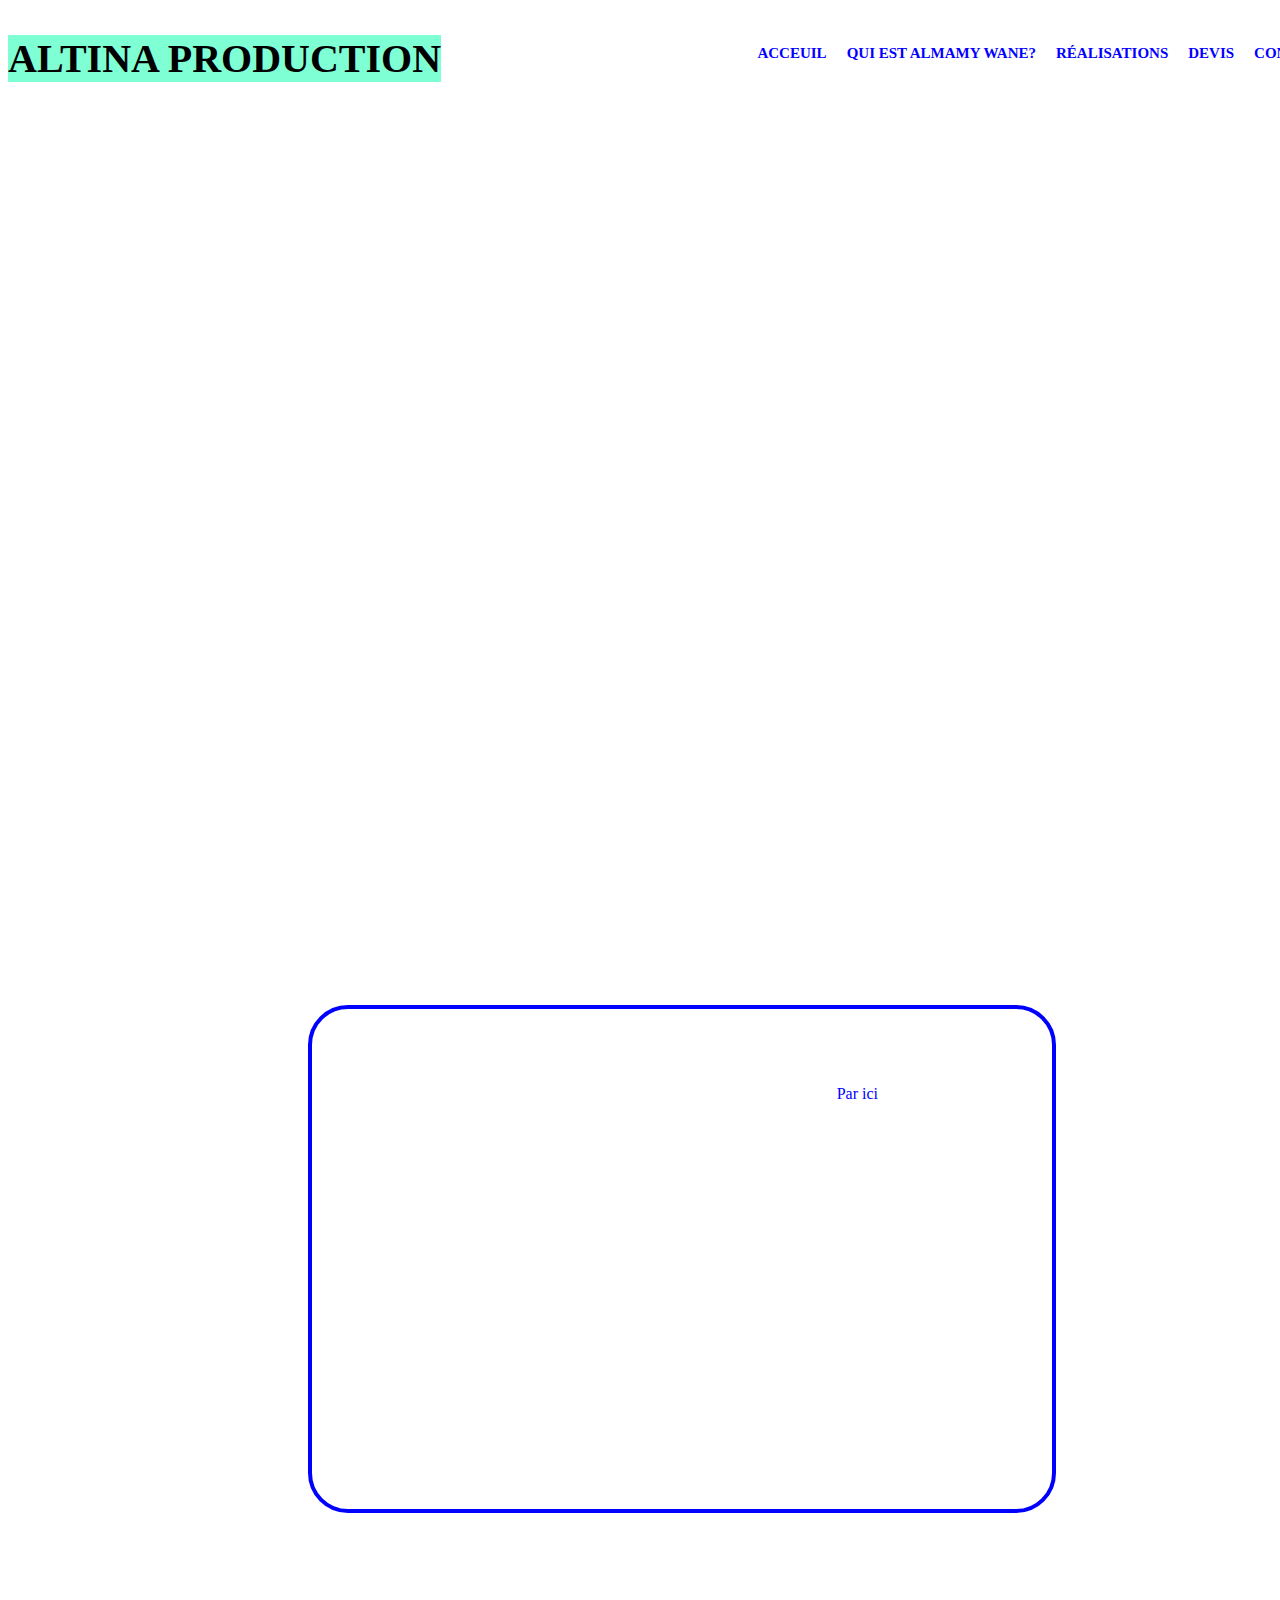
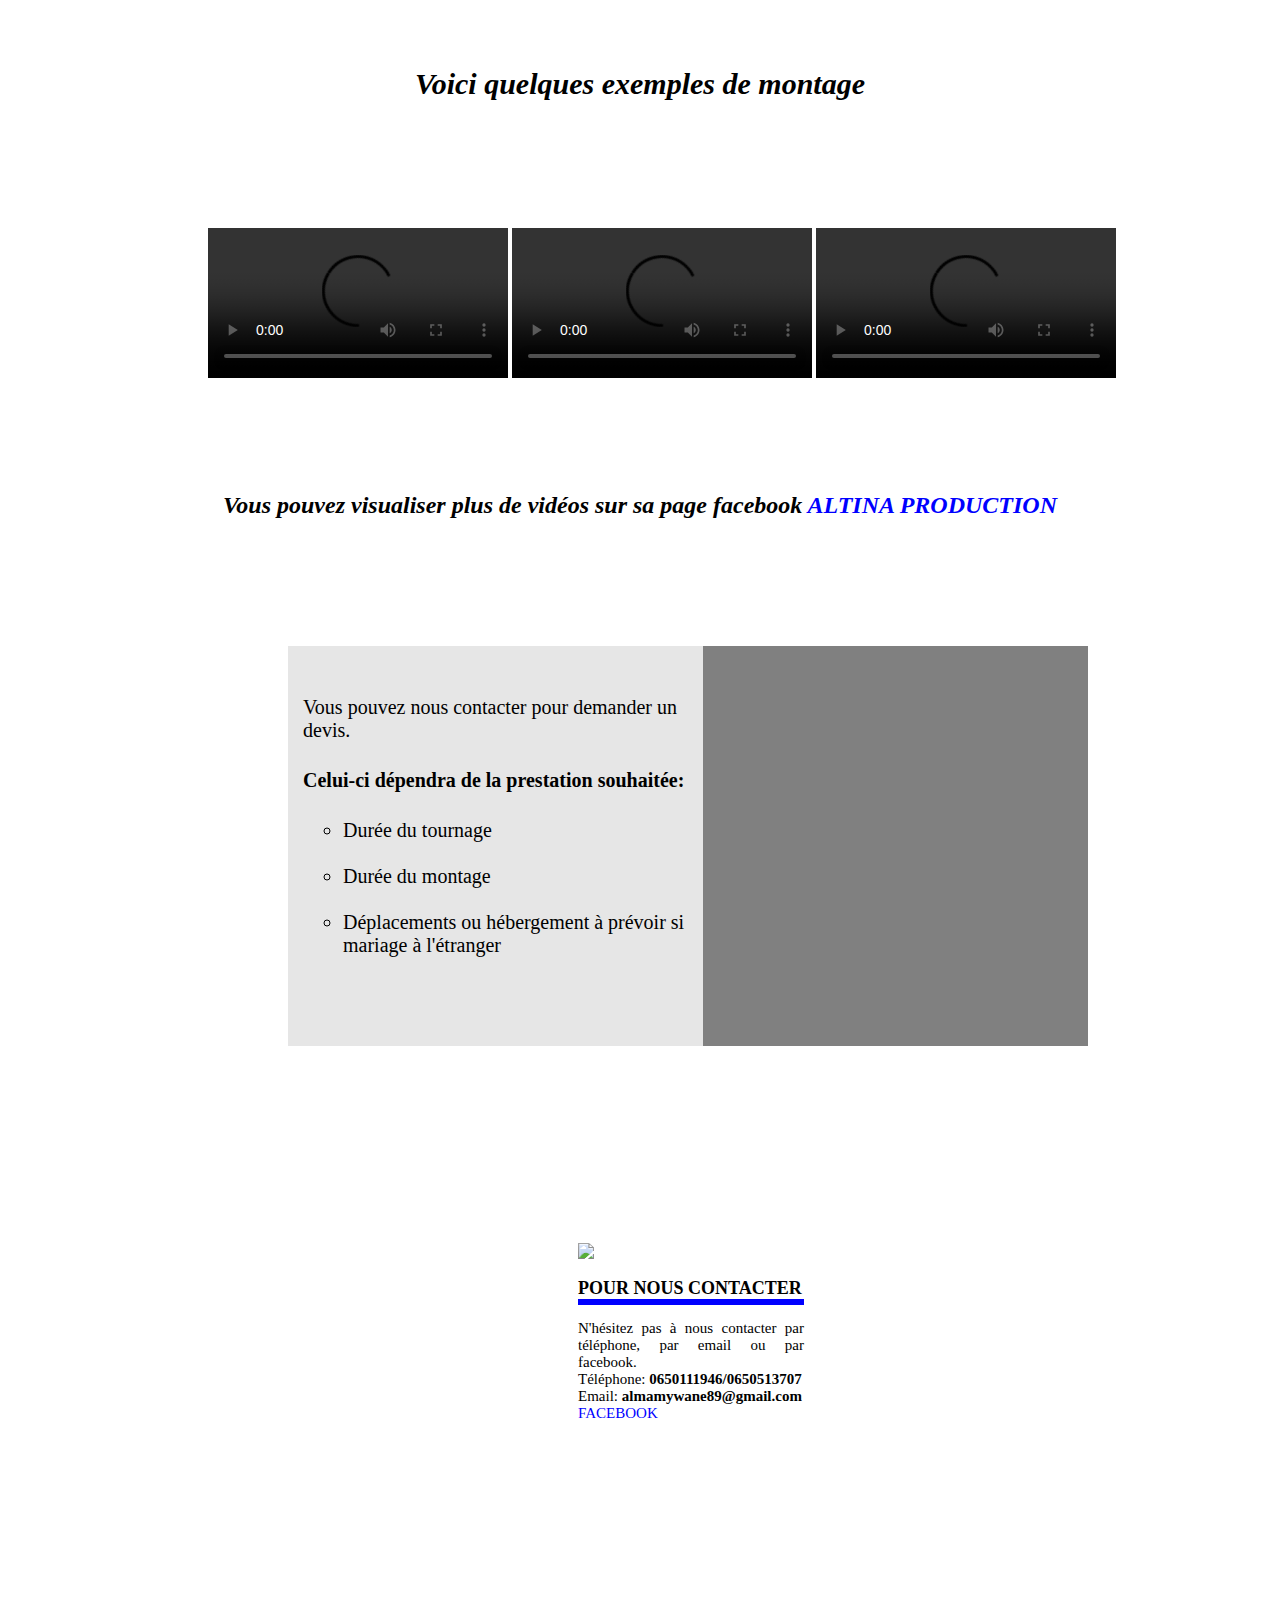
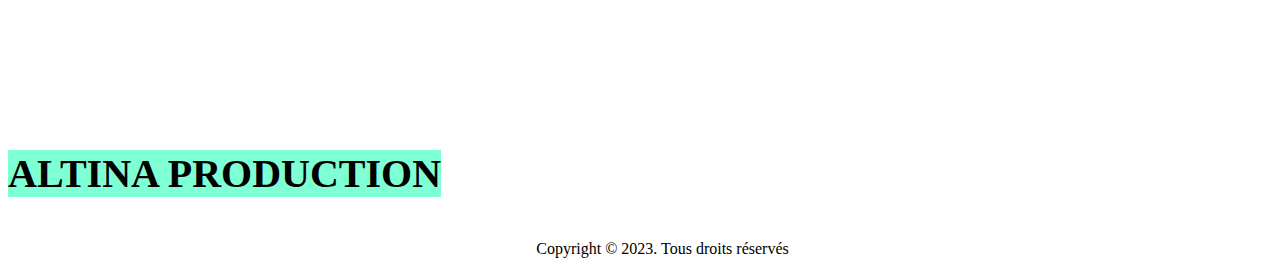
==== index.html @ e4ef5ee2 "upload index.html instead" ====
<!DOCTYPE html>
<htlm>
    <head>
            <title>
                ALTINA PRODUCTION
            </title>
            <link rel="stylesheet" href="styles.css">
    </head>
    <body>

            <header> 
            <div class="wrapper1"> 
             <h1>
                ALTINA PRODUCTION 
            </h1>
            <nav>
                <ul>
                    <li><a href="#Altina"> Acceuil </a> </li>
                    <li><a href="#IMAGE"> Qui est Almamy WANE? </a></li>
                    <li><a href="#Réalisations"> Réalisations </a></li>
                    <li><a href="#Devis"> Devis </a> </li>
                    <li><a href="#contact"> contact </a> </li>
                </ul>
             </nav>
        </div>
        <div class="clear"></div>
          </header>

          <section id="Altina"> 
            <h6> ALTINA <br> PRODUCTION</h6>
            <p> <small>
            <strong> C'est une société de production audiovisuelle crée par <span style="color: white;">Almamy WANE</span>. <br><br><br><br> 
            Elle répond à toute demande de prestations vidéos: mariages, baptêmes, anniversaires, spots publicitaires...) </strong>
        </P> </small> 
            <br> <br> 
          </div>
            </section>
        
        
        

            <section id="IMAGE">
            <Div class="wrapper">
            <h2 style="color: white" > QUI EST ALMAMY WANE ? </H2> 
            <a href="page2.html" target='_blank' class="button-1"> Par ici</a>
            </Div> 
            </section>
            <br> <br> <br> <br> <br> 

            <section id="Réalisations">
                <h2>
                    Voici quelques exemples de montage <br> <br> <br> <br>
                   </h2>
                   <p>
               
                       <video controls src="Maraige2 (online-video-cutter.com).mp4" width="20%" height="5%"> </video>
                       <video controls src="MariageEspage.mp4" width="20%" height="5%"> </video>
                       <video controls src="Spotpub (online-video-cutter.com).mp4" width="20%" height="5%"> </video>
       
                    
                   </p>
                   <div class="videos">
                   <br><br>Vous pouvez visualiser plus de vidéos sur sa page facebook <a href="https://www.facebook.com/almamywane89" target="_blank" class="spécial">      ALTINA PRODUCTION </a>
                   </div>
        
            





            </section>









            <section id="Devis"> 
            <article style="background-image: url(icone-devis-1.png)" class="D">
            <div class="Devis1"> 
            <p style="color: black;">
                Vous pouvez nous contacter pour demander un devis. <br> 
                <h4 style="color: black;"> Celui-ci dépendra de la prestation souhaitée: </h4>
                <ul style="color: BLACK;">
                    <li> Durée du tournage </li> <br>
                    <li> Durée du montage</li> <br>
                    <li> Déplacements ou hébergement à prévoir si mariage à l'étranger </li>
                </ul>      
                
            </p>
            </div>
            </article>
            </section>
        </section>
            
            <section id="contact">
            <img src="téléphone.png"> 
            <div class="Devis2">
            <h2>
             POUR NOUS CONTACTER
            </h2>
            <p>
            N'hésitez pas à nous contacter par téléphone, par email ou par facebook. <br>
            Téléphone: <strong>0650111946/0650513707 </strong> <br>
            Email: <strong> almamywane89@gmail.com </strong><br>
            <a href="https://www.facebook.com/almamywane89" target="_blank"> FACEBOOK </a> <br>
            </p>
            </div>
            </article>

        </section>
    <footer>
        <h1> ALTINA PRODUCTION</h1> 
        <P> Copyright © 2023. Tous droits réservés</P>
    </footer>
    </body>
</htlm>
---- styles.css ----
a[target=_blank]{color: blue;}
a[target=_blank]:hover { color: aqua}
.image {
    float: right; margin-right: 100px; border-style: solid; border-color: blue; border-width:15px;
} 
ul 
{
    list-style: none;
}

h1
{font-size: 40px; 
font-family: Georgia, 'Times New Roman', Times, serif; 
color:  black; 
background-color:aquamarine; 
text-align: left; 
display: inline-block;
}

header
{   width: 1340px;
    height: 90px;

}

header nav
{
    float: right;
    margin-top: 20px;
}
header nav ul li 
{   
    float: left;
}
header nav ul li a
{
    text-transform: uppercase;
    font-weight: bold;
    margin-right: 20px;
    font-size: 15px;
}

a
{
text-decoration: none;
color: blue;
}
div a 
{
    color: rgb(4, 0, 255)
}
#IMAGE
{  
    text-align: right;
    height: 500px;
    width: 700px;
    background: url(Images/Almamy1.jpg) center no-repeat; margin-left: 300px;border-radius: 40px; border-style: solid; border-width: 4px; border-color: blue;  
    margin-right: 200px;
    margin-top: 160px;
    padding-left: 40px;

}

#IMAGE h2
{

position: relative; top: 0px; left: 100px;

}
.button-1
{
    color: blue;
    padding-top: 20px;
    padding-bottom: 20px;
    padding-left: 20px;
    padding-right: 20px;
    background-color: white;
    text-align: center; 
    margin-left: 300px;
    margin-bottom: 100px;
    position: relative; top: 10px;

}  
.button-1:hover
{
    background-color: blue;
}

.clear
{
    clear: both;
}

#Altina
{
   height: 350px;
    width: 1300px;
    background: url(Images/photo1.jpg) center no-repeat; 
    padding-bottom: 350px;

}

#Altina h6
{
    color: white;
    font-weight: bold;
    font-family: Arial, Helvetica, sans-serif;
    font-size: 20px;
    padding-bottom: 130x;
    padding-top: 680px;
    margin-left: 360px;
    transform: rotate(30deg);
     -moz-transform: rotate(30deg);
    -webkit-transform: rotate(30deg);
    -khtml-transform: rotate(30deg);
     -ms-transform: rotate(30deg);
     text-align: justify;






}

#Altina p
{
    color: white;
    line-height: 20px;
    font-size: 28px;
    background-color: rgba(0, 0, 0, 0); height:220px; width:400px;
    border-radius: 20px;
    text-align: left;
    float: right;
    position: relative; bottom: 660px; right: 260px; 
    float: right;
    padding-right: 5px;
    padding-top: 20px;
    padding-left: 5px;
    transform: rotate(-20deg);
    -moz-transform: rotate(-20deg);
   -webkit-transform: rotate(-20deg);
   -khtml-transform: rotate(-20deg);
    -ms-transform: rotate(-20deg);
    

}

#Réalisations h2
{
padding-top: 40px;
font-size: 30px;
text-align: center;
font-style: oblique
}

#Réalisations p
{
margin-left: 200px;
width: 1500px;
}

.videos
{
padding-bottom: 67px;
padding-top: 40px;
font-size: 24px;
font-weight: bold;
text-align: center;
font-style: oblique;


}

a
{
text-decoration: none;
}


a[target=_blank]{color: blue;}
a[target=_blank]:hover { color: aqua}










#Devis
{ 
   margin-top: 60px;
    margin-bottom: 100px;
    background-color: grey;
    width: 800px;
    margin-left: 280px;
    height: 400px;
    
}

#Devis article:first-child
{ 

    width: 800px;
    height: 280px;
}

.Devis1
{
    font-size: 20px;
    padding-top: 30px;
    background-color: rgba(255, 255, 255, 0.8);
    width: 400px;
    height: 600px;
    padding-left: 15px;

}

.Devis1  ul
{
    list-style: circle;
}

#contact
{   
    height: 200px;
    width: 226px;
    margin-left: 570px;
    padding-bottom: 80px;
    padding-top: 97px;

}

#contact h2
{
    font-size: 18px;
    border-bottom: 6px solid blue;
    margin-right: auto;
}
#contact p
{
    font-size: 15px;
}

.Devis2 h4
{
    font-size: 15px;
    font-family: Arial, Helvetica, sans-serif;
    margin-bottom: 20px;
    border-bottom: 3px solid aqua
}

.Devis2 p 
{
    text-align: justify;
}


footer
{
    padding-top: 200px;
    
}

footer p 
{
    text-align: center;
    margin-left: 45px;
}
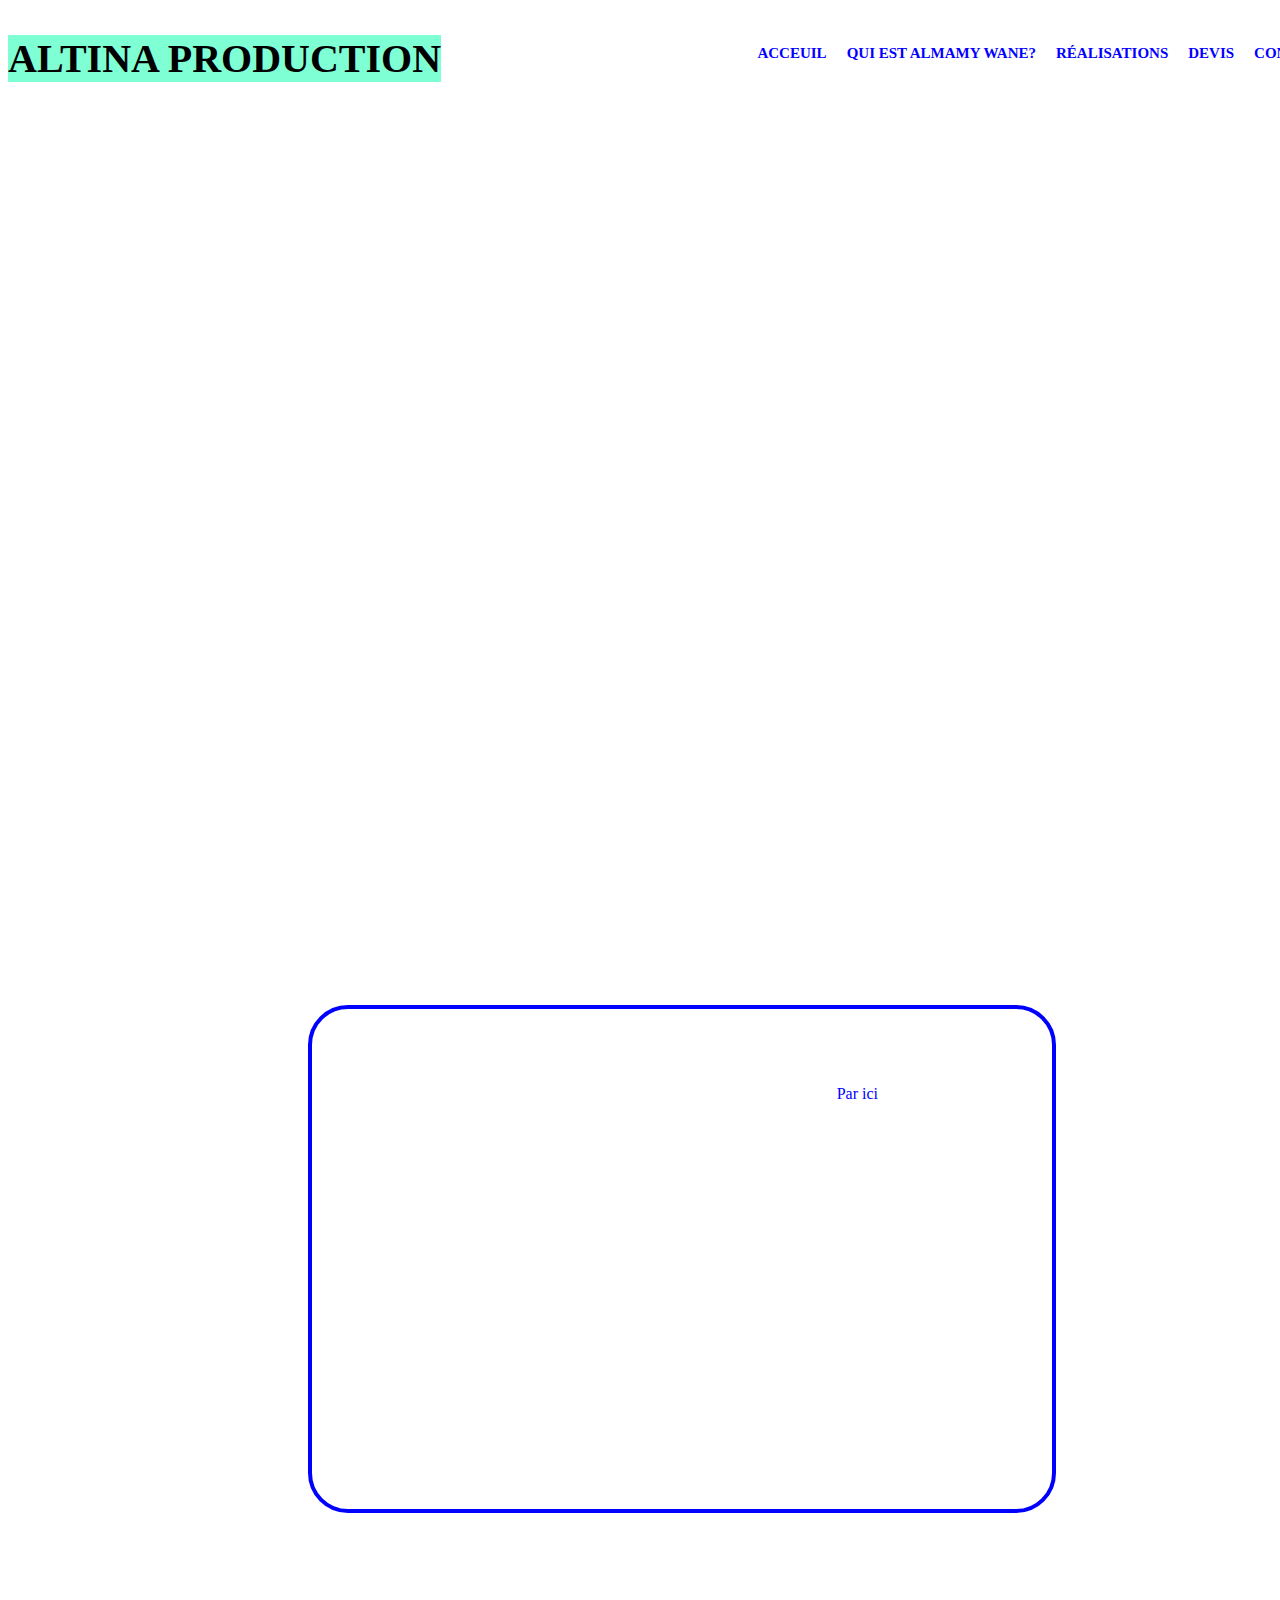
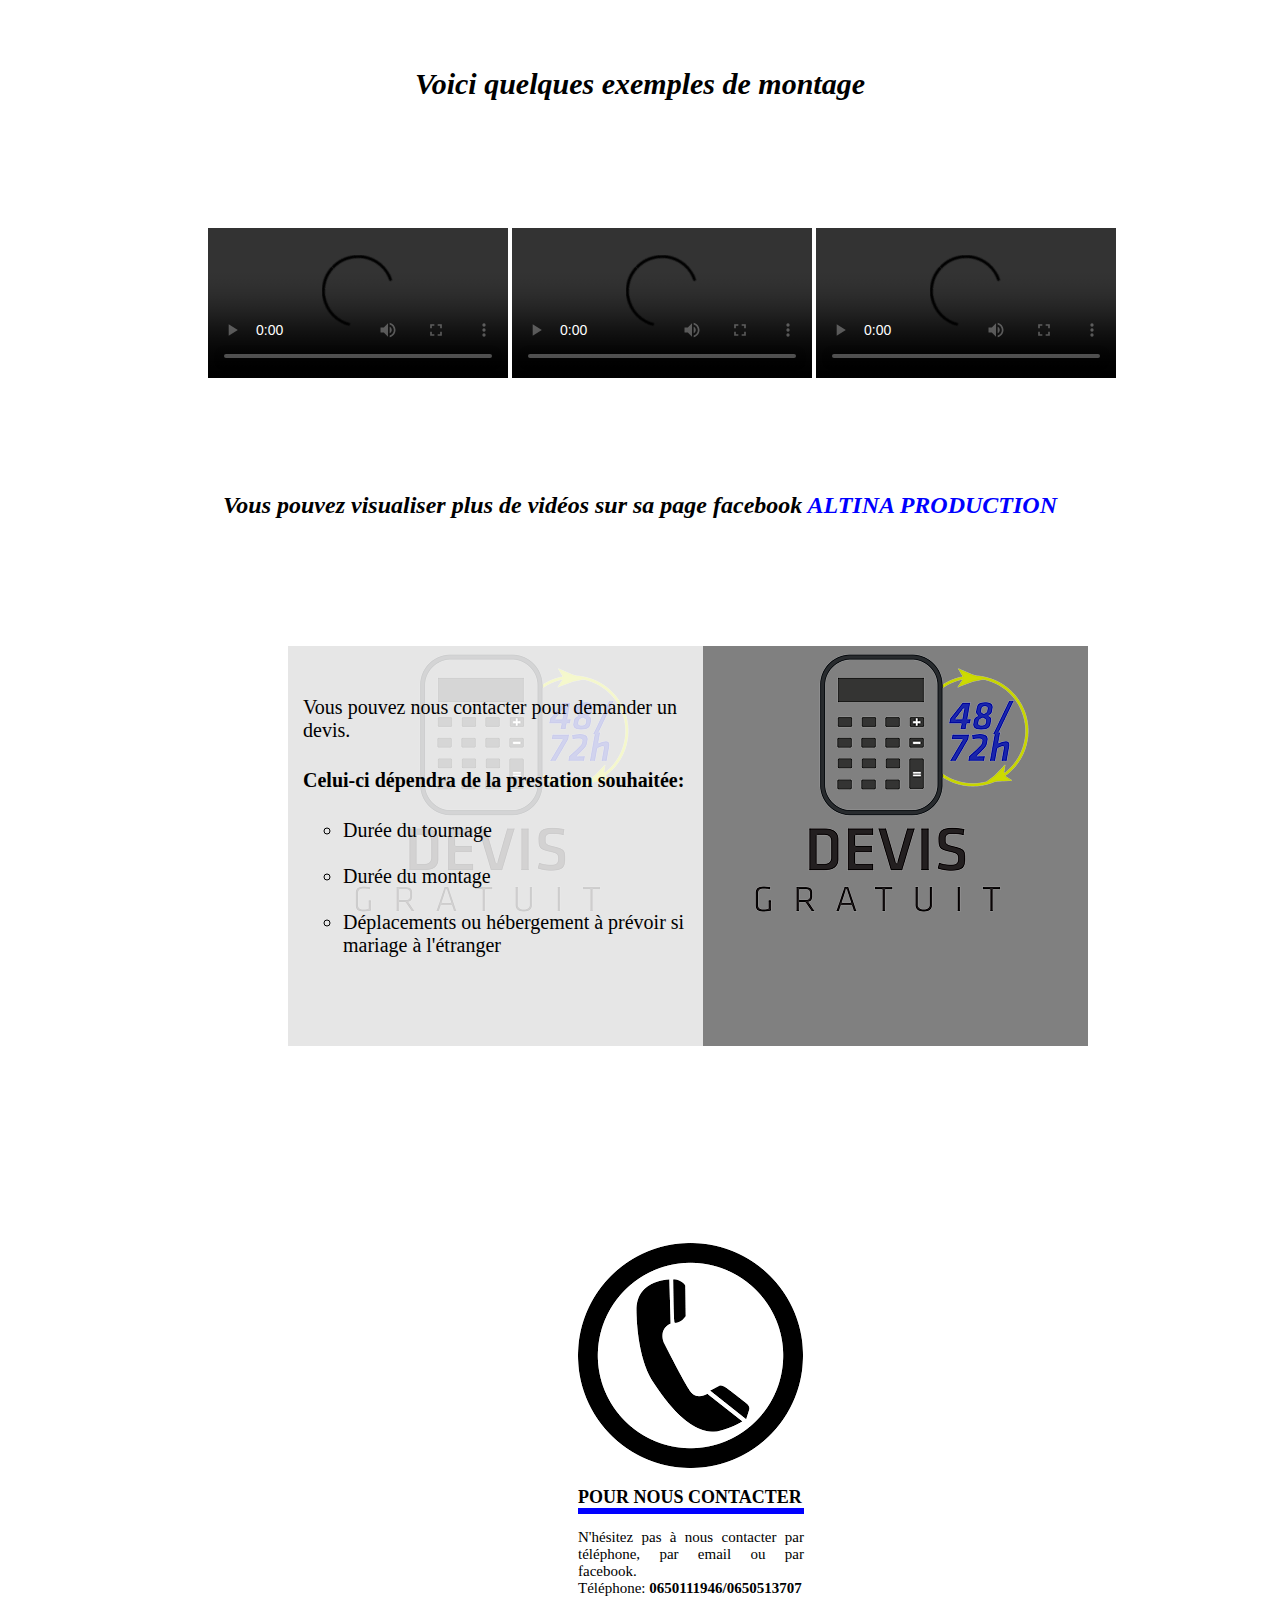
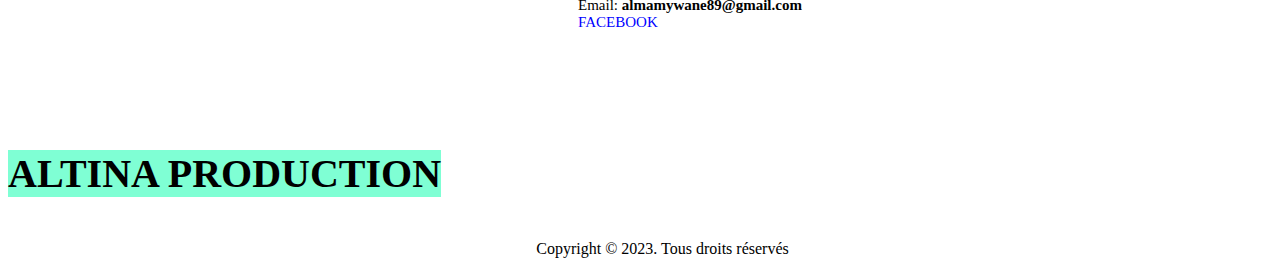
==== commit 08ec41ab: "upload index.html instead" ====
--- a/index.html
+++ b/index.html
@@ -27,6 +27,7 @@
           </header>
 
           <section id="Altina"> 
+            <div style="background-image: url(Images/photo1.jpg);">
             <h6> ALTINA <br> PRODUCTION</h6>
             <p> <small>
             <strong> C'est une société de production audiovisuelle crée par <span style="color: white;">Almamy WANE</span>. <br><br><br><br> 
@@ -40,10 +41,10 @@
         
 
             <section id="IMAGE">
-            <Div class="wrapper">
+            <div style="background-image: url(Images/Almamy1.jpg);">
             <h2 style="color: white" > QUI EST ALMAMY WANE ? </H2> 
             <a href="page2.html" target='_blank' class="button-1"> Par ici</a>
-            </Div> 
+            </div> 
             </section>
             <br> <br> <br> <br> <br> 
 
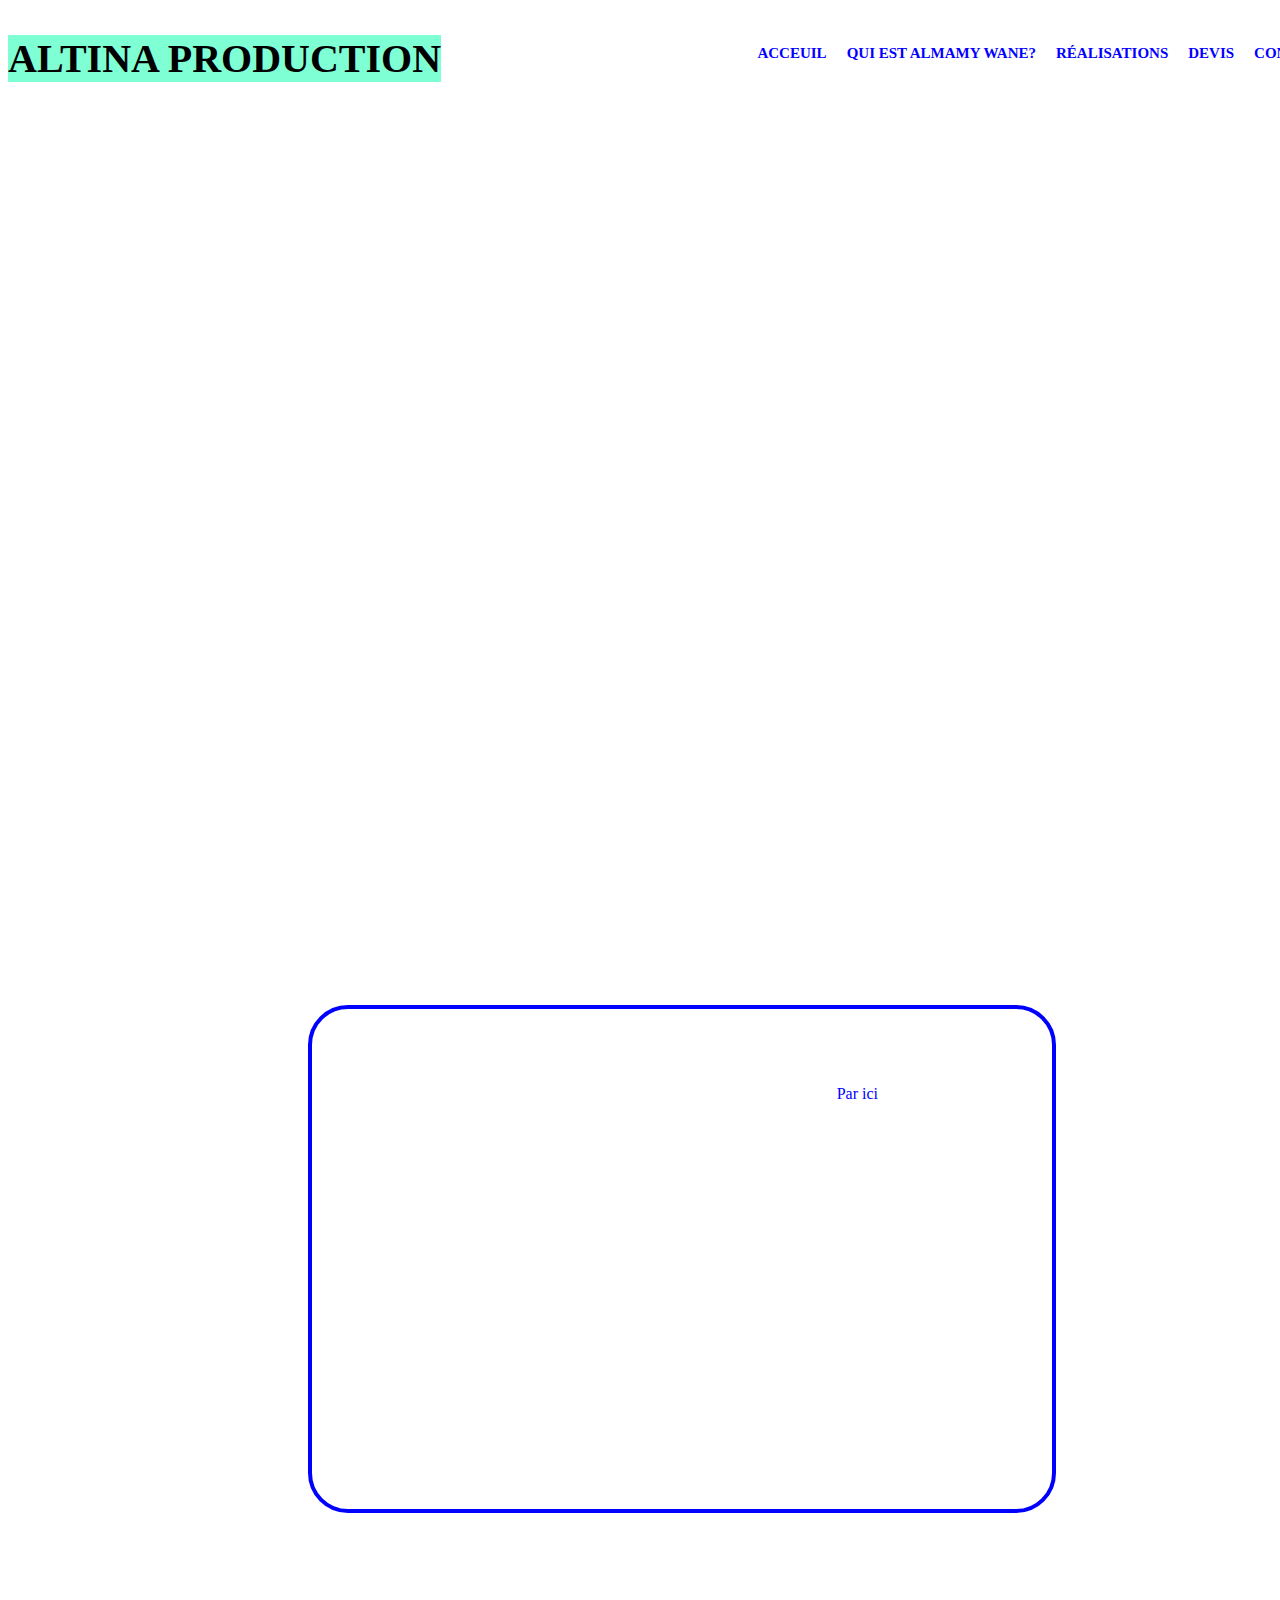
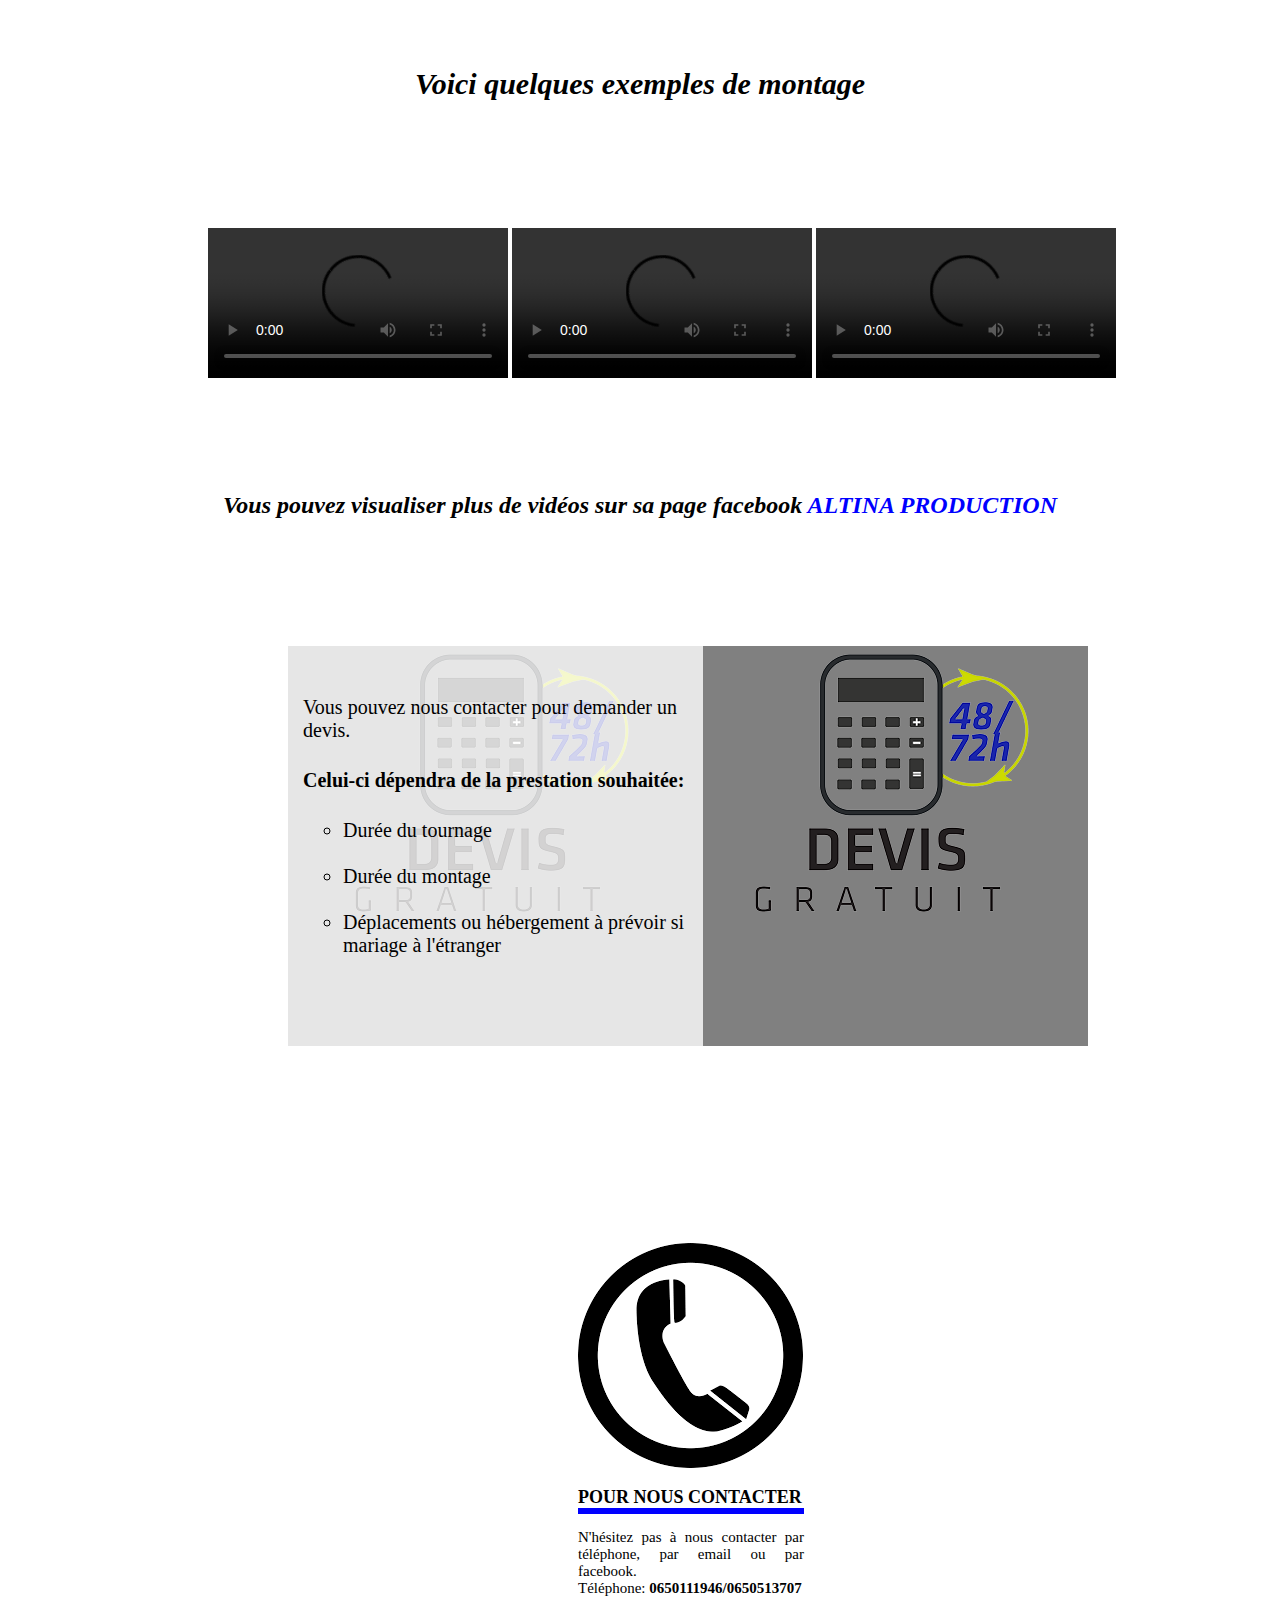
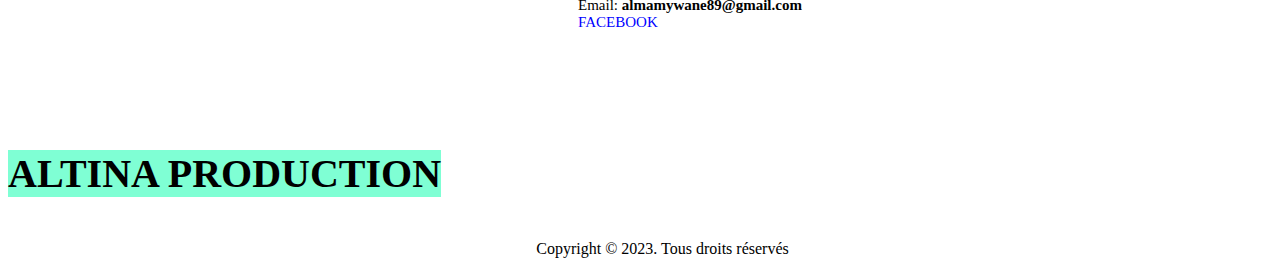
==== commit dfa86b9d: "upload index.html instead" ====
--- a/index.html
+++ b/index.html
@@ -34,7 +34,7 @@
             Elle répond à toute demande de prestations vidéos: mariages, baptêmes, anniversaires, spots publicitaires...) </strong>
         </P> </small> 
             <br> <br> 
-          </div>
+            </div>
             </section>
         
         
@@ -44,7 +44,7 @@
             <div style="background-image: url(Images/Almamy1.jpg);">
             <h2 style="color: white" > QUI EST ALMAMY WANE ? </H2> 
             <a href="page2.html" target='_blank' class="button-1"> Par ici</a>
-            </div> 
+            </div>
             </section>
             <br> <br> <br> <br> <br> 
 
--- a/styles.css
+++ b/styles.css
@@ -55,7 +55,7 @@
     text-align: right;
     height: 500px;
     width: 700px;
-    background: url(Images/Almamy1.jpg) center no-repeat; margin-left: 300px;border-radius: 40px; border-style: solid; border-width: 4px; border-color: blue;  
+    background: center no-repeat; margin-left: 300px;border-radius: 40px; border-style: solid; border-width: 4px; border-color: blue;  
     margin-right: 200px;
     margin-top: 160px;
     padding-left: 40px;
@@ -96,7 +96,7 @@
 {
    height: 350px;
     width: 1300px;
-    background: url(Images/photo1.jpg) center no-repeat; 
+    background-repeat: no-repeat; 
     padding-bottom: 350px;
 
 }
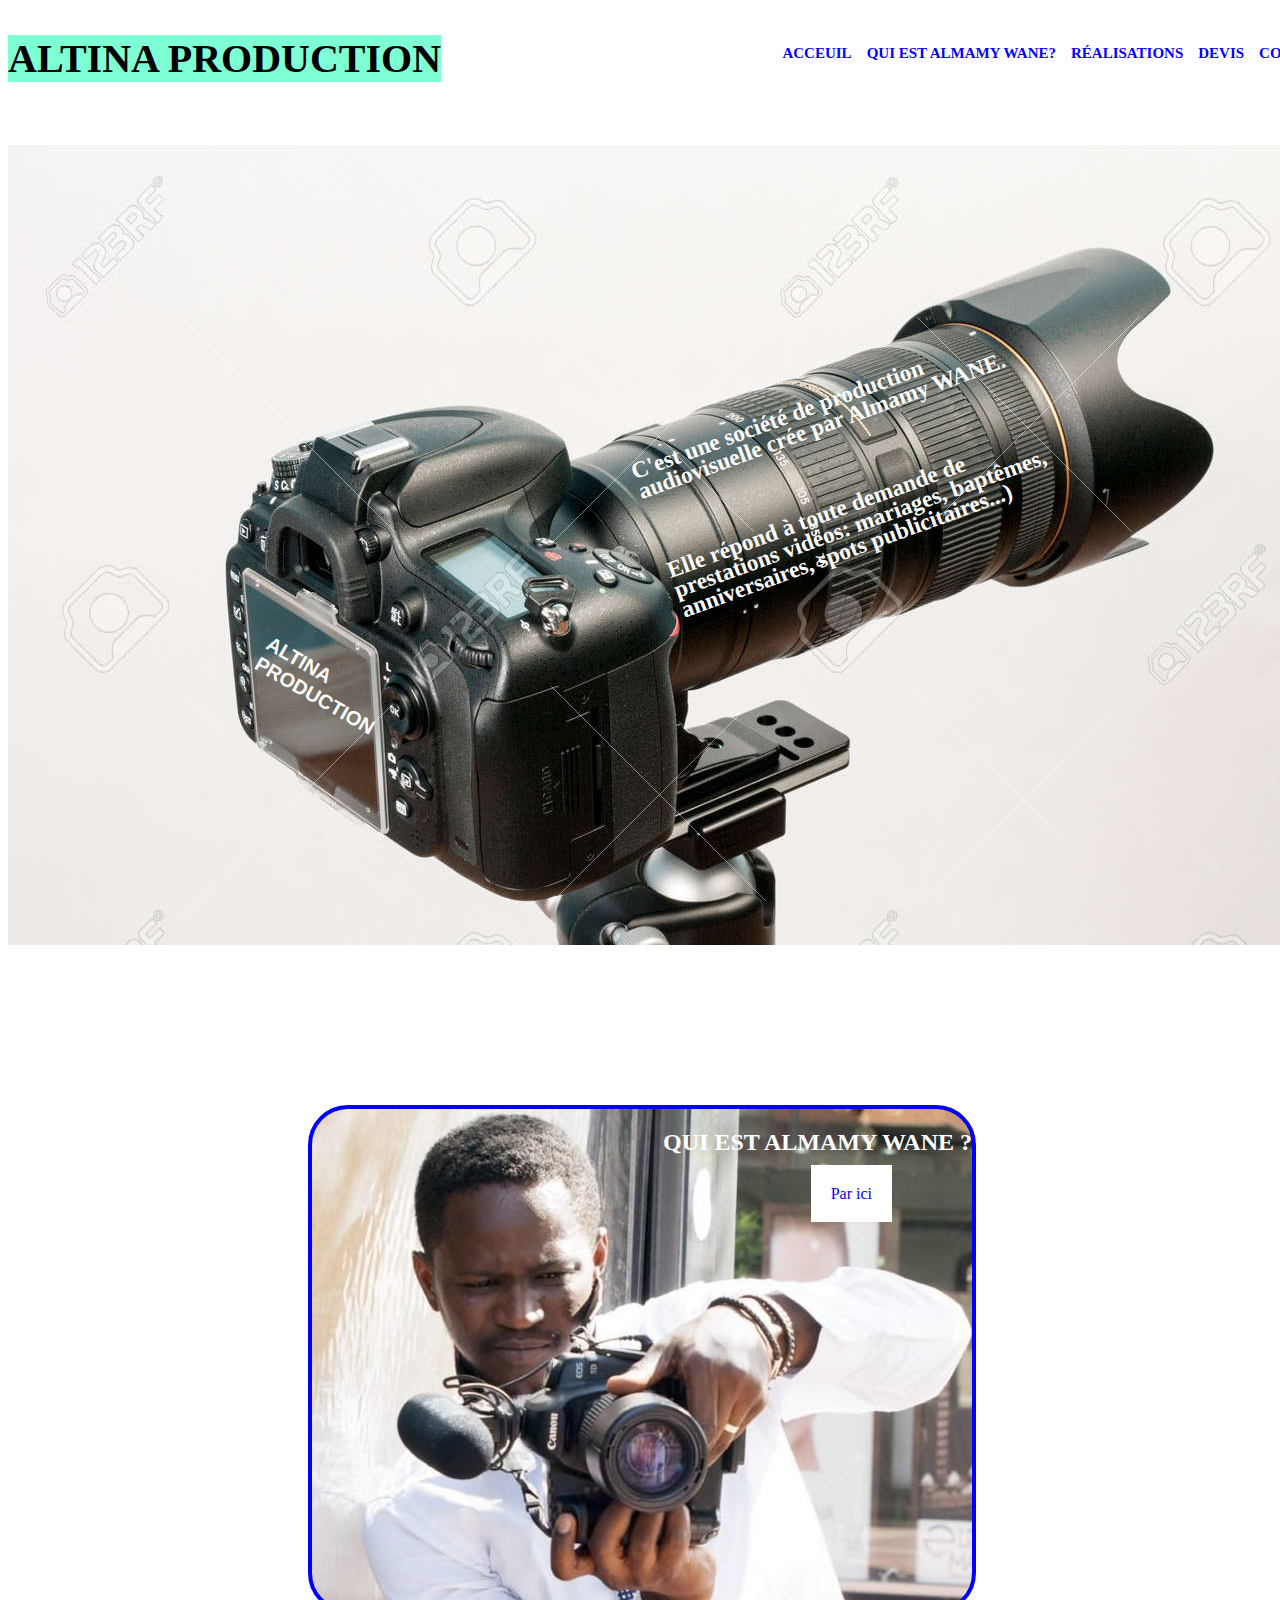
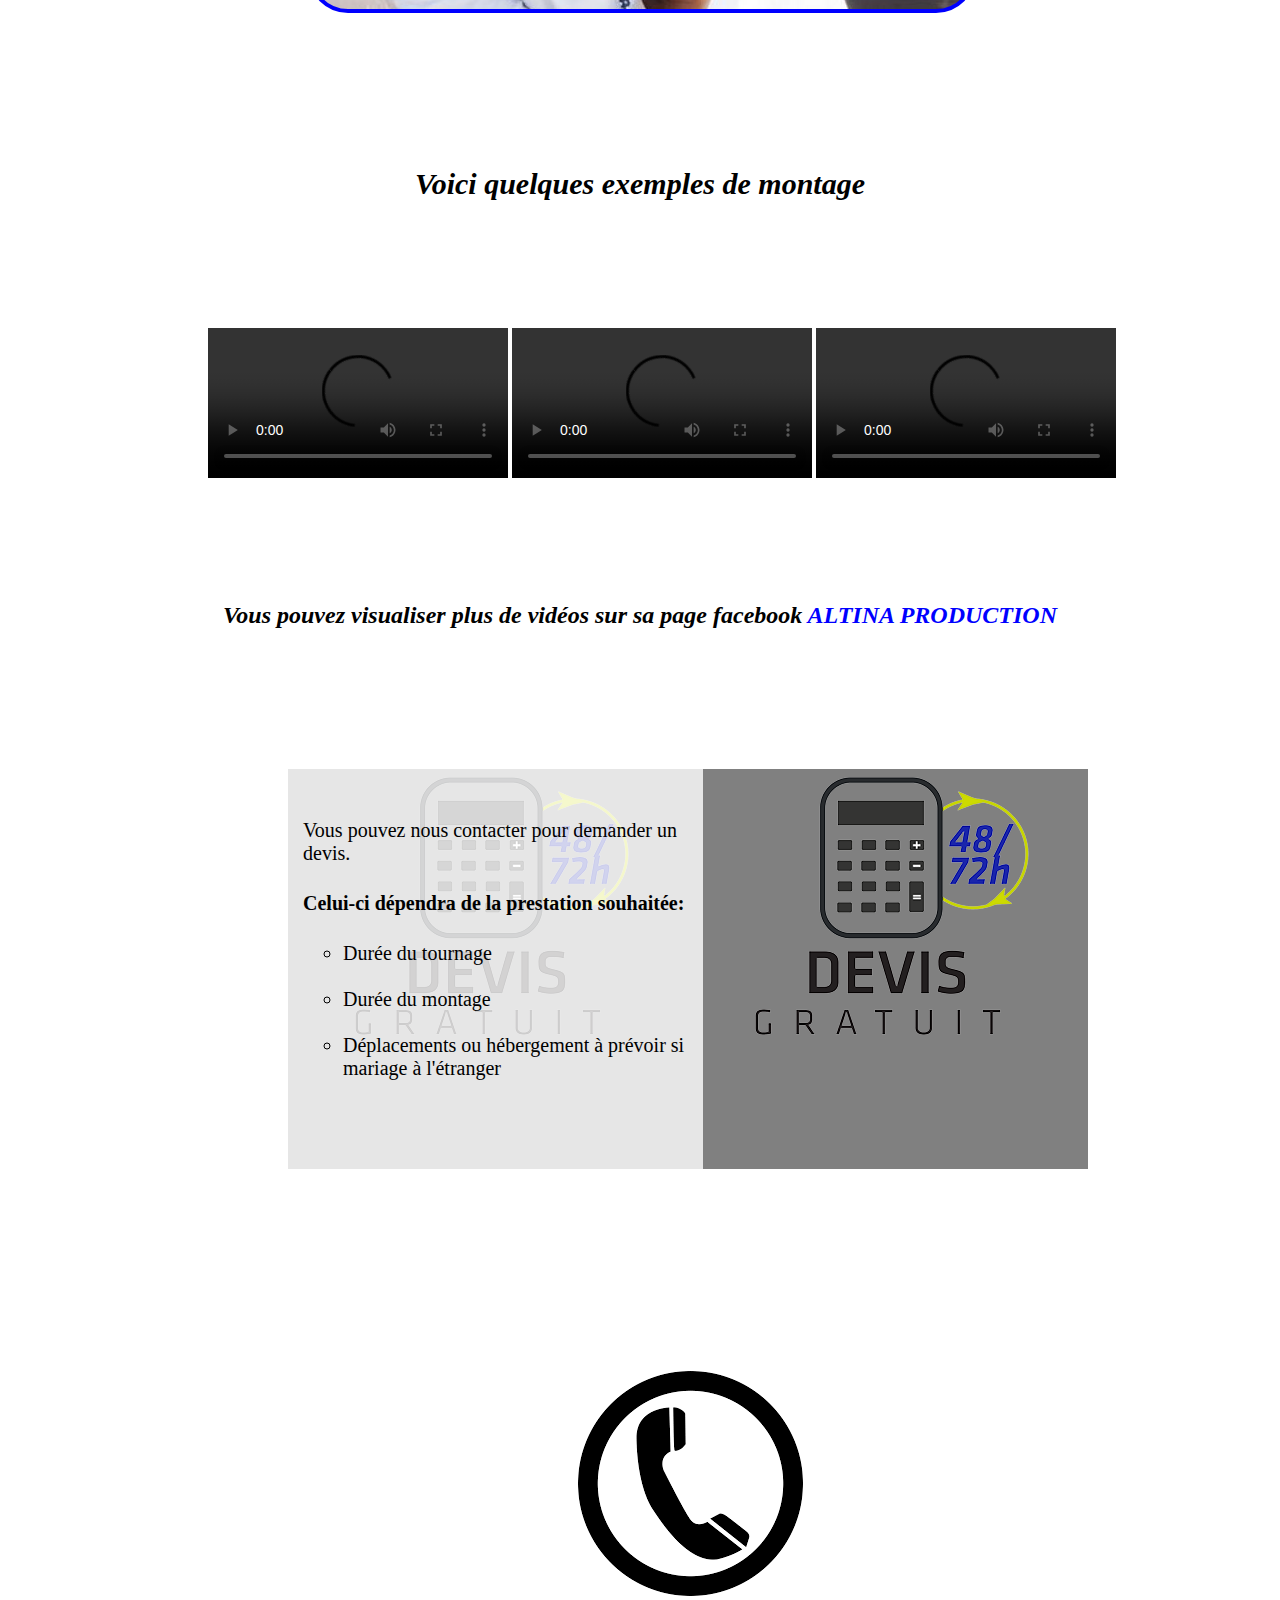
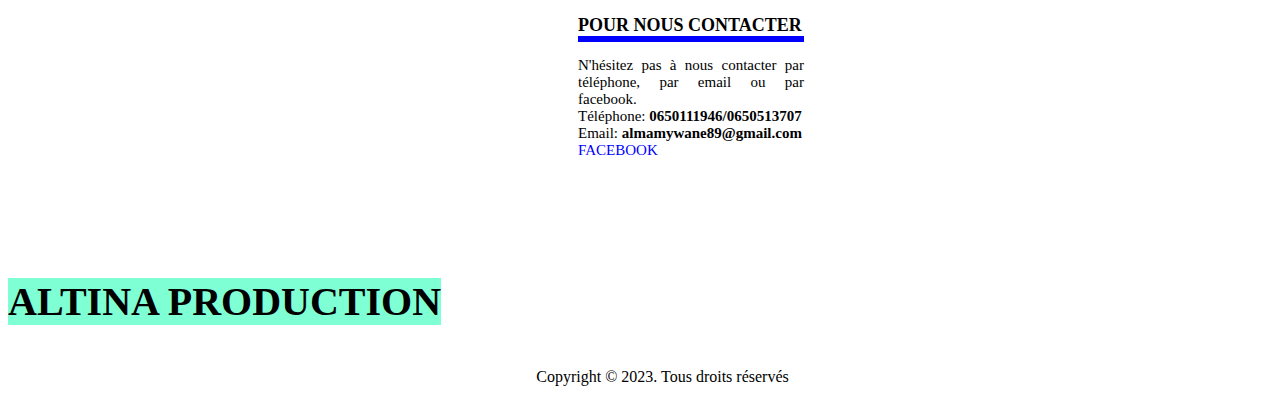
==== commit 5c69a797: "upload index.html instead" ====
--- a/index.html
+++ b/index.html
@@ -26,25 +26,21 @@
         <div class="clear"></div>
           </header>
 
-          <section id="Altina"> 
-            <div style="background-image: url(Images/photo1.jpg);">
+          <section id="Altina">
             <h6> ALTINA <br> PRODUCTION</h6>
             <p> <small>
             <strong> C'est une société de production audiovisuelle crée par <span style="color: white;">Almamy WANE</span>. <br><br><br><br> 
             Elle répond à toute demande de prestations vidéos: mariages, baptêmes, anniversaires, spots publicitaires...) </strong>
         </P> </small> 
             <br> <br> 
-            </div>
             </section>
         
         
         
 
             <section id="IMAGE">
-            <div style="background-image: url(Images/Almamy1.jpg);">
             <h2 style="color: white" > QUI EST ALMAMY WANE ? </H2> 
             <a href="page2.html" target='_blank' class="button-1"> Par ici</a>
-            </div>
             </section>
             <br> <br> <br> <br> <br> 
 
@@ -63,12 +59,7 @@
                    <div class="videos">
                    <br><br>Vous pouvez visualiser plus de vidéos sur sa page facebook <a href="https://www.facebook.com/almamywane89" target="_blank" class="spécial">      ALTINA PRODUCTION </a>
                    </div>
-        
-            
-
-
-
-
+    
 
             </section>
 
--- a/styles.css
+++ b/styles.css
@@ -22,6 +22,8 @@
 {   width: 1340px;
     height: 90px;
 
+
+
 }
 
 header nav
@@ -37,7 +39,7 @@
 {
     text-transform: uppercase;
     font-weight: bold;
-    margin-right: 20px;
+    margin-right: 15px;
     font-size: 15px;
 }
 
@@ -52,20 +54,22 @@
 }
 #IMAGE
 {  
+    
     text-align: right;
     height: 500px;
-    width: 700px;
-    background: center no-repeat; margin-left: 300px;border-radius: 40px; border-style: solid; border-width: 4px; border-color: blue;  
+    width: 650px;
+    background-image: url(Almamy1.jpg); margin-left: 300px;border-radius: 40px; border-style: solid; border-width: 4px; border-color: blue;  
+    background-repeat: no-repeat;
     margin-right: 200px;
     margin-top: 160px;
-    padding-left: 40px;
+    padding-left: 10px;
 
 }
 
 #IMAGE h2
 {
 
-position: relative; top: 0px; left: 100px;
+position: relative; top: 0px;
 
 }
 .button-1
@@ -77,7 +81,8 @@
     padding-right: 20px;
     background-color: white;
     text-align: center; 
-    margin-left: 300px;
+    margin-left: 250px;
+    margin-right: 80px;
     margin-bottom: 100px;
     position: relative; top: 10px;
 
@@ -94,10 +99,12 @@
 
 #Altina
 {
-   height: 350px;
-    width: 1300px;
+    background-image: url(photo1.jpg);
+    height: 500px;
+    width: 1320px;
     background-repeat: no-repeat; 
-    padding-bottom: 350px;
+    padding-bottom: 300px;
+
 
 }
 
@@ -107,9 +114,9 @@
     font-weight: bold;
     font-family: Arial, Helvetica, sans-serif;
     font-size: 20px;
-    padding-bottom: 130x;
-    padding-top: 680px;
-    margin-left: 360px;
+    padding-bottom: 220px;
+    padding-top: 770px;
+    margin-left: 325px;
     transform: rotate(30deg);
      -moz-transform: rotate(30deg);
     -webkit-transform: rotate(30deg);
@@ -133,10 +140,10 @@
     border-radius: 20px;
     text-align: left;
     float: right;
-    position: relative; bottom: 660px; right: 260px; 
+    position: relative; bottom: 900px; right: 260px; 
     float: right;
-    padding-right: 5px;
-    padding-top: 20px;
+    padding-right: 20px;
+    padding-top: 30px;
     padding-left: 5px;
     transform: rotate(-20deg);
     -moz-transform: rotate(-20deg);
@@ -163,8 +170,8 @@
 
 .videos
 {
-padding-bottom: 67px;
-padding-top: 40px;
+padding-bottom: 80px;
+padding-top: 50px;
 font-size: 24px;
 font-weight: bold;
 text-align: center;
@@ -231,7 +238,7 @@
     width: 226px;
     margin-left: 570px;
     padding-bottom: 80px;
-    padding-top: 97px;
+    padding-top: 102px;
 
 }
 
